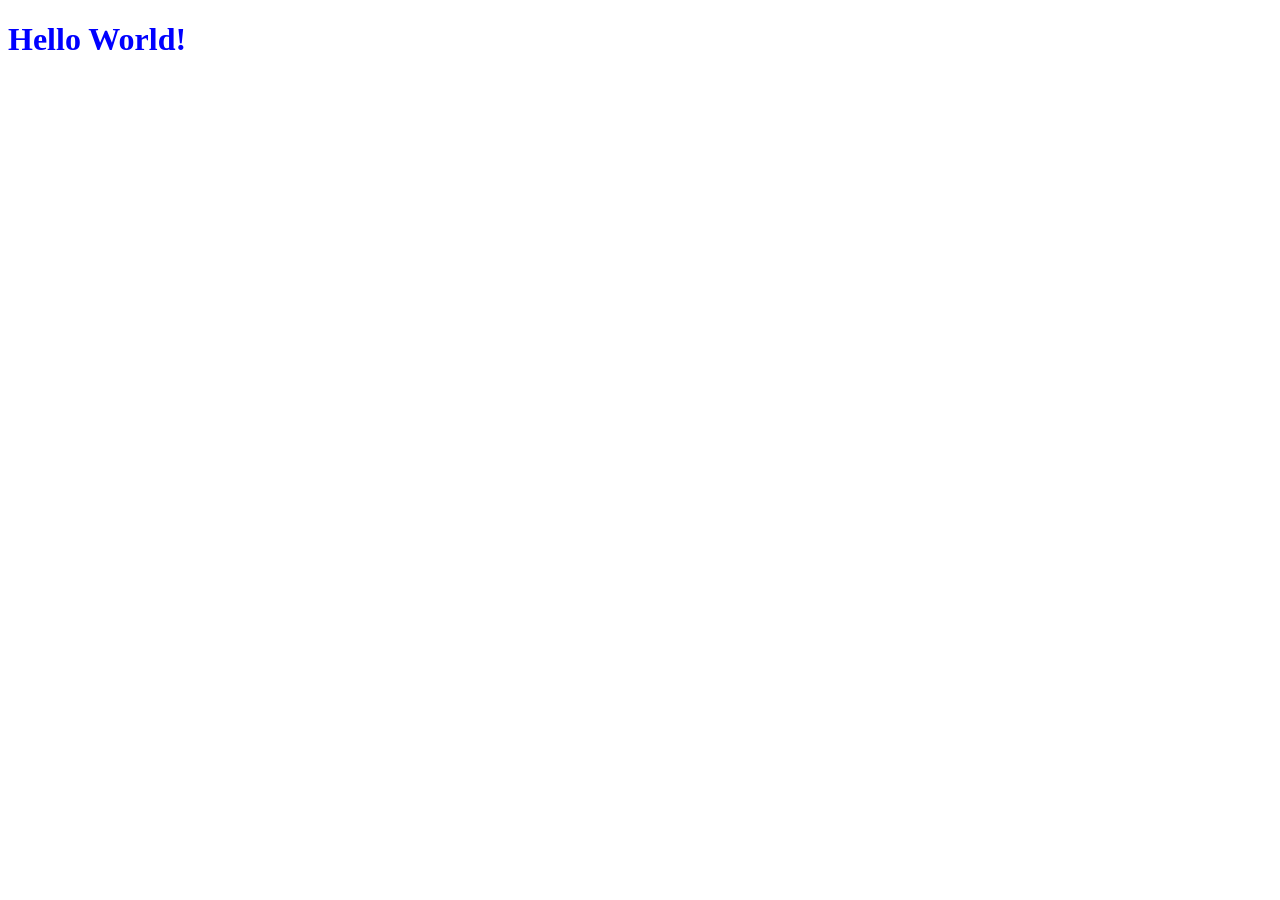
==== src/main/resources/static/index.html @ dabdee93 "Project-Setup" ====
<!DOCTYPE html>
<html lang="en">
<head>
    <meta charset="UTF-8">
    <meta name="viewport" content="width=device-width, initial-scale=1.0">
    <title>Spring Project</title>
    <link rel="stylesheet" href="css/style.css">
</head>
<body>
    <h1>Hello World!</h1>
</body>
</html>
---- src/main/resources/static/css/style.css ----
h1{
        color: blue;
    }
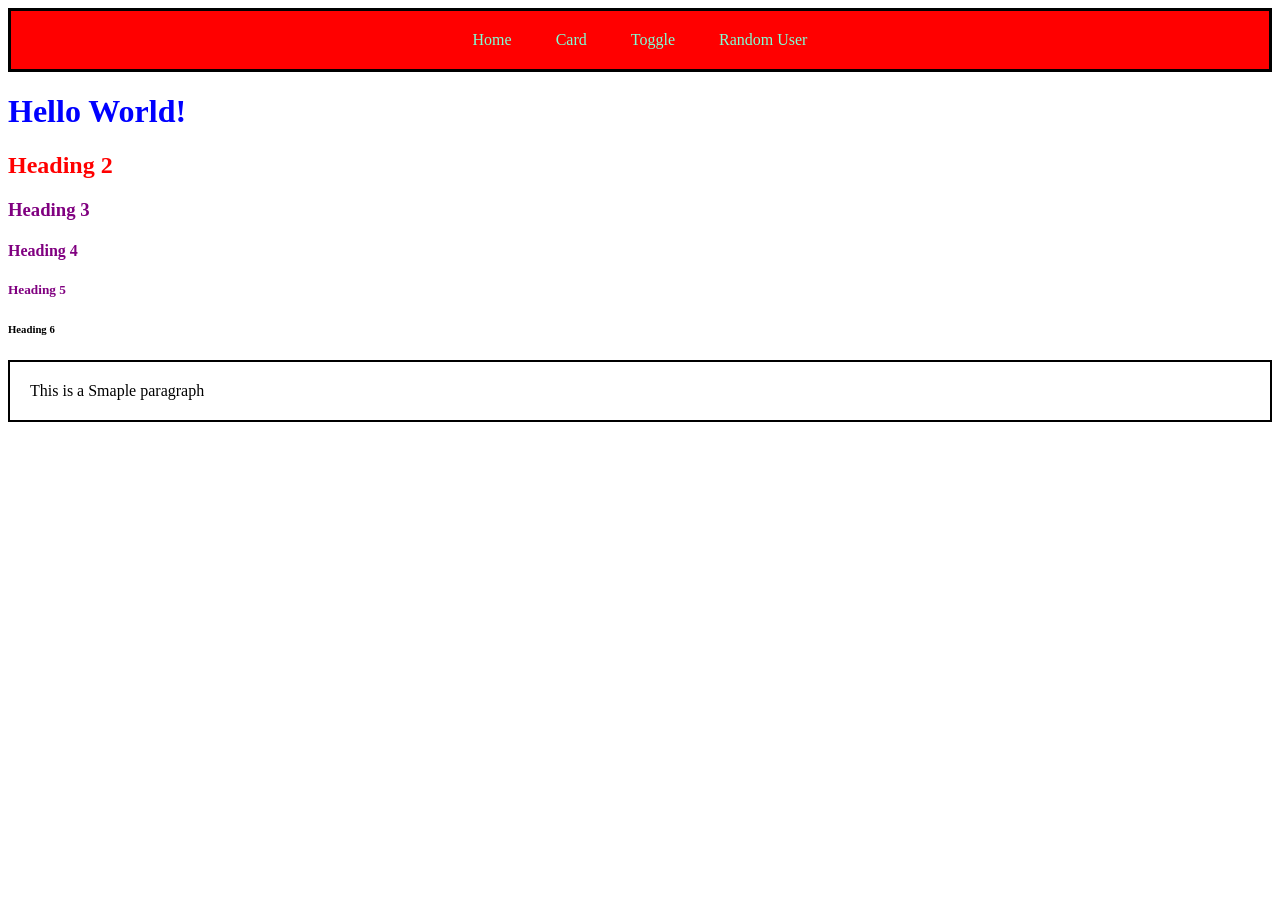
==== commit b2d1ba64: "commit to after js" ====
--- a/src/main/resources/static/index.html
+++ b/src/main/resources/static/index.html
@@ -5,8 +5,26 @@
     <meta name="viewport" content="width=device-width, initial-scale=1.0">
     <title>Spring Project</title>
     <link rel="stylesheet" href="css/style.css">
+    <script src="js/site.js"></script>
 </head>
 <body>
+
+    <div id="navbar">
+        <a href="">Home</a>
+        <a href="">Card</a>
+        <a href="">Toggle</a>
+        <a href="">Random User</a>
+    </div>
+
+
     <h1>Hello World!</h1>
+    <h2 id="heading-2">Heading 2</h2>
+    <h3 class="heading">Heading 3</h3>
+    <h4 class="heading">Heading 4</h4>
+    <h5 class="heading">Heading 5</h5>
+    <h6>Heading 6</h6>
+
+    <p class="para">This is a Smaple paragraph</p>
+    
 </body>
 </html>
--- a/src/main/resources/static/css/style.css
+++ b/src/main/resources/static/css/style.css
@@ -1,3 +1,33 @@
     h1{
         color: blue;
+    }
+
+    #heading-2 {
+        color: red;
+    }
+
+    .heading{
+        color: purple;
+    }
+
+    .para{
+        border: 2px solid black;
+        padding: 20px;
+    }
+
+    #navbar{
+        border: 3px solid black;
+        background-color: red;
+        padding: 20px;
+        text-align: center;
+    }
+
+    #navbar a{
+        padding: 20px;
+        text-decoration: none;
+        color: aquamarine;
+    }
+
+    #navbar a:hover{
+        background-color: rgb(183, 84, 84);
     }
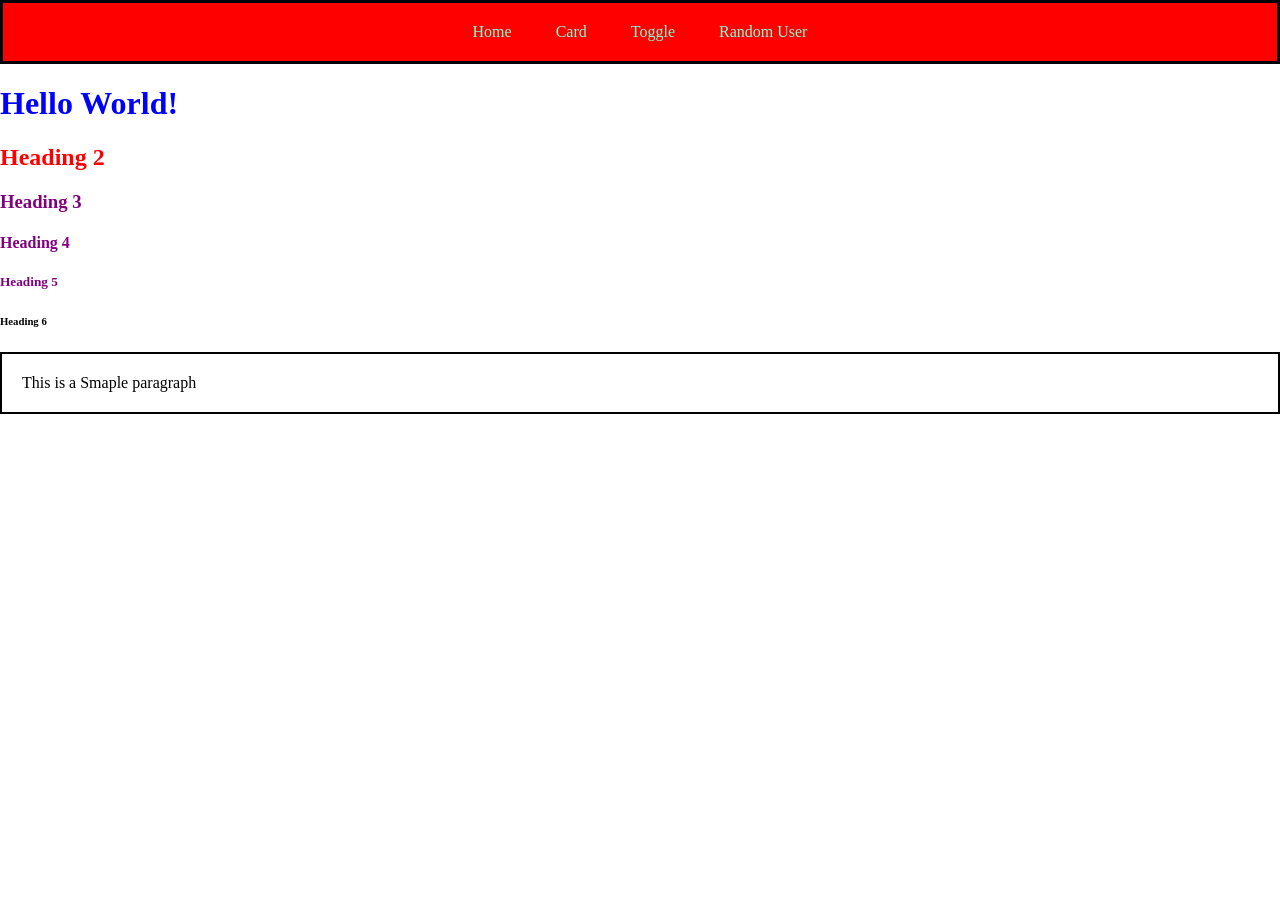
==== commit 253e78e9: "http-requests done" ====
--- a/src/main/resources/static/index.html
+++ b/src/main/resources/static/index.html
@@ -11,7 +11,7 @@
 
     <div id="navbar">
         <a href="">Home</a>
-        <a href="">Card</a>
+        <a href="pages/card.html">Card</a>
         <a href="">Toggle</a>
         <a href="">Random User</a>
     </div>
--- a/src/main/resources/static/css/style.css
+++ b/src/main/resources/static/css/style.css
@@ -1,3 +1,7 @@
+    body {
+    margin: 0;
+    }
+    
     h1{
         color: blue;
     }
@@ -30,4 +34,30 @@
 
     #navbar a:hover{
         background-color: rgb(183, 84, 84);
+    }
+
+    .card{
+        border: 2px solid black;
+        width: 300px;
+        justify-content: center;
+        margin-top: 150px;
+        margin-right: auto;
+        margin-left: auto;
+        text-align: center;
+        border-radius: 25px;
+        overflow: hidden;
+    }
+
+    .card img{
+        width: 100%;
+    }
+
+    .card button{
+        border-radius: 2px;
+        margin-bottom: 15px;
+    }
+
+    .card button:hover{
+        background-color: green;
+        color: white;
     }
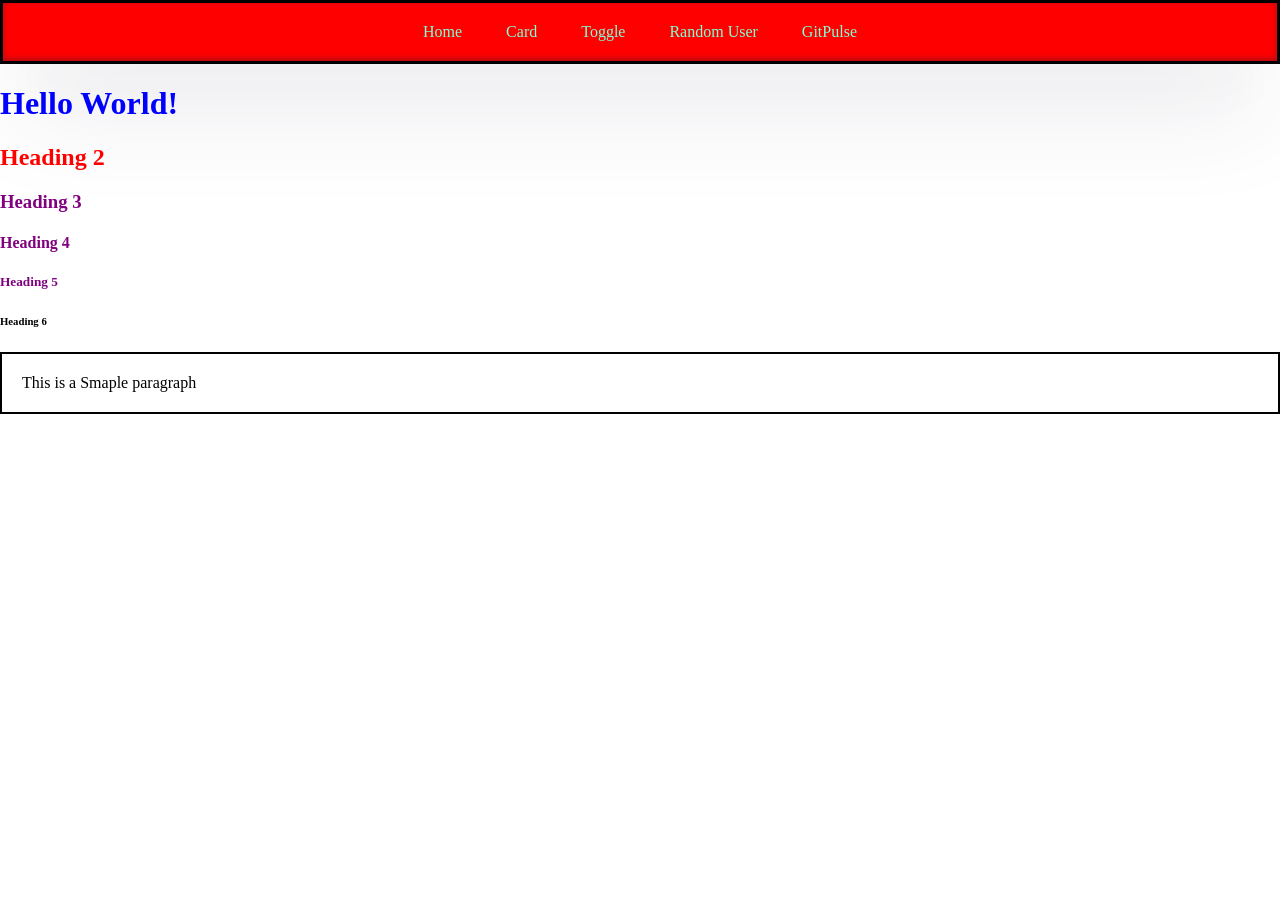
==== commit 9f3df55e: "final commit" ====
--- a/src/main/resources/static/index.html
+++ b/src/main/resources/static/index.html
@@ -12,8 +12,9 @@
     <div id="navbar">
         <a href="">Home</a>
         <a href="pages/card.html">Card</a>
-        <a href="">Toggle</a>
-        <a href="">Random User</a>
+        <a href="pages/toggle.html">Toggle</a>
+        <a href="pages/randomUser.html">Random User</a>
+        <a href="pages/gitpulse.html">GitPulse</a>
     </div>
 
 
--- a/src/main/resources/static/css/style.css
+++ b/src/main/resources/static/css/style.css
@@ -24,6 +24,7 @@
         background-color: red;
         padding: 20px;
         text-align: center;
+        box-shadow: rgba(50, 50, 93, 0.25) 0px 50px 100px -20px, rgba(0, 0, 0, 0.3) 0px 30px 60px -30px, rgba(10, 37, 64, 0.35) 0px -2px 6px 0px inset;
     }
 
     #navbar a{
@@ -46,14 +47,17 @@
         text-align: center;
         border-radius: 25px;
         overflow: hidden;
+        box-shadow: rgba(50, 50, 93, 0.25) 0px 50px 100px -20px, rgba(0, 0, 0, 0.3) 0px 30px 60px -30px, rgba(10, 37, 64, 0.35) 0px -2px 6px 0px inset;
     }
 
     .card img{
-        width: 100%;
+        width: 90%;
+        padding: 5px;
+        border-radius: 25px;
     }
 
     .card button{
-        border-radius: 2px;
+        border-radius: 5px;
         margin-bottom: 15px;
     }
 
